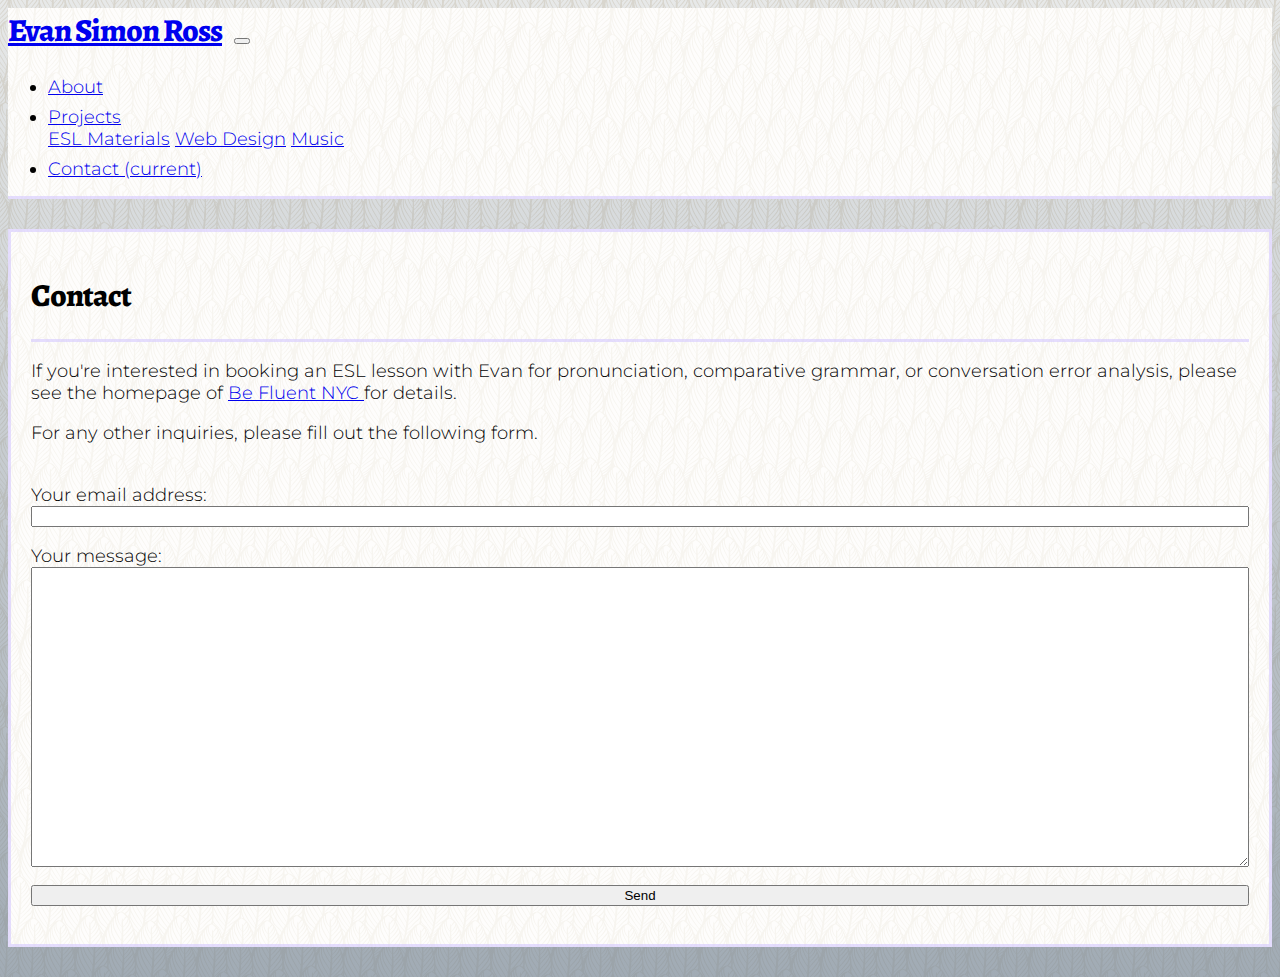
==== contact.html @ 31112e83 "Added referrer meta tag for form submit functionality." ====
<!DOCTYPE = html>
<html lang="en-us">

<head>
    <meta charset="UTF-8">
    <meta name="viewport" content="width=device-width, initial-scale=1">
    <meta name="referrer" content="origin">
    <title>Evan Simon Ross's Page</title>
    <link rel="stylesheet" href="https://stackpath.bootstrapcdn.com/bootstrap/4.1.1/css/bootstrap.min.css" integrity="sha384-WskhaSGFgHYWDcbwN70/dfYBj47jz9qbsMId/iRN3ewGhXQFZCSftd1LZCfmhktB"
        crossorigin="anonymous">
    <script src="https://code.jquery.com/jquery-3.3.1.slim.min.js" integrity="sha384-q8i/X+965DzO0rT7abK41JStQIAqVgRVzpbzo5smXKp4YfRvH+8abtTE1Pi6jizo"
        crossorigin="anonymous"></script>
    <script src="https://cdnjs.cloudflare.com/ajax/libs/popper.js/1.14.3/umd/popper.min.js" integrity="sha384-ZMP7rVo3mIykV+2+9J3UJ46jBk0WLaUAdn689aCwoqbBJiSnjAK/l8WvCWPIPm49"
        crossorigin="anonymous"></script>
    <script src="https://stackpath.bootstrapcdn.com/bootstrap/4.1.1/js/bootstrap.min.js" integrity="sha384-smHYKdLADwkXOn1EmN1qk/HfnUcbVRZyYmZ4qpPea6sjB/pTJ0euyQp0Mk8ck+5T"
        crossorigin="anonymous"></script>
    <link href="https://fonts.googleapis.com/css?family=Montserrat:300,600,800" rel="stylesheet">
    <link href="https://fonts.googleapis.com/css?family=Alegreya:300,600,800" rel="stylesheet">
    <link rel="stylesheet" type="text/css" href="assets/css/style.css">
</head>

<body>
    <nav class="navbar navbar-expand-lg navbar-light bg-light">
        <a class="navbar-brand" href="#">Evan Simon Ross</a>
        <button class="navbar-toggler" type="button" data-toggle="collapse" data-target="#navbarNavDropdown" aria-controls="navbarNavDropdown"
            aria-expanded="false" aria-label="Toggle navigation">
            <span class="navbar-toggler-icon"></span>
        </button>
        <div class="collapse navbar-collapse" id="navbarNavDropdown">
            <ul class="navbar-nav">
                <li class="nav-item active">
                    <a class="nav-link" href="index.html">About</a>
                </li>
                <li class="nav-item dropdown">
                    <a class="nav-link dropdown-toggle" href="#" id="navbarDropdownMenuLink" data-toggle="dropdown" aria-haspopup="true" aria-expanded="false">
                        Projects
                    </a>
                    <div class="dropdown-menu" aria-labelledby="navbarDropdownMenuLink">
                        <a class="dropdown-item" href="projects/esl_materials.html">ESL Materials</a>
                        <a class="dropdown-item" href="projects/web_development.html">Web Design</a>
                        <a class="dropdown-item" href="#">Music</a>
                    </div>
                </li>
                <li class="nav-item">
                    <a class="nav-link" href="#">Contact
                        <span class="sr-only">(current)</span>
                    </a>
                </li>
            </ul>
        </div>
    </nav>
    <div class="container-fluid">
        <div class="row">
            <div class="col-sm-1 col-md-2 col-lg-3">

            </div>
            <div class="col-sm-10 col-md-8 col-lg-6 contents">
                <h1>Contact</h1>
                <hr>
                <p>
                    If you're interested in booking an ESL lesson with Evan for pronunciation, comparative grammar, or conversation error analysis,
                    please see the homepage of
                    <a href="http://www.befluentnyc.com">
                        <u>Be Fluent NYC</u>
                    </a> for details.
                </p>
                <p>For any other inquiries, please fill out the following form.
                    <br><br>
                    <div class="row">
                        <div class="col-3"> </div>
                        <div class="col-6">
                            <form method="POST" action="http://formspree.io/evan.simon.ross@gmail.com">
                                <p>Your email address:
                                <input type="email" name="_replyto"> </p>
                                <p>Your message:
                                <textarea name="body"></textarea></p>
                                <p>
                                <input type="submit" value="Send"></p>
                            </form>
                        </div>
                        <div class="col-3"></div>
                    </div>

            </div>
            <div class="col-sm-1 col-md-2 col-lg-3">

            </div>
        </div>
    </div>
</body>

</html>
---- assets/css/style.css ----
body{
    background: 
    linear-gradient(
        rgba(112, 128, 144, 0.15),
        rgba(112, 128, 144, 0.65)
    ),

    /* Background image from https://www.toptal.com/designers/subtlepatterns/ */
    url(../images/upfeathers.png);
}

.navbar{
    background: 
    linear-gradient(
        rgba(255, 255, 255, 0.6),
        rgba(255, 255, 255, 0.6)
    ),
    url(../images/upfeathers.png);
    border-bottom: solid 3px #d3c8ff99;
}

.navbar-brand{
    font-family: 'Alegreya', serif;
    font-weight: 800;
    letter-spacing: -1px;
    font-size: 32px;
    padding-right: 8px;
}

.nav-item{
    font-family: 'Montserrat', sans-serif;
    font-weight: 300;
    font-size: 18px;
    padding-top: 8px;
}

.contents{
    margin-top: 30px;
    margin-bottom: 30px;
    padding: 20px;
    background: 
    linear-gradient(
        rgba(255, 255, 255, 0.6),
        rgba(255, 255, 255, 0.6)
    ),
    url(../images/upfeathers.png);
    border: solid 3px #d3c8ff99;
    font-family: 'Montserrat', sans-serif;
    font-weight: 300;
    font-size: 18px;
}

h1{
    font-family: 'Alegreya', serif;
    font-weight: 800;
    letter-spacing: -1px;
    font-size: 32px;
    padding-right: 8px;
}

h2{
    margin-top: 5px;
}

hr {
    border: 0;
    height: 0;
    border-bottom: solid 3px #d3c8ff99;
}

textarea{
    width: 100%;
    height: 300px;
}

input{
    width: 100%;
}

.pic{
    float:left;
    margin-right: 10px;
}

.portfolio-img{
    width: 100%;
}

.portfolio-img-col{
    padding-left:0px;
    padding-bottom: 65px;
}

.portfolio-text-col{
    padding-bottom: 65px;
}

.portfolio-item{
    margin: auto;
    border: solid 3px #d3c8ff99;
}

.btn{
    position: absolute;
    bottom: 15px;
    width: 50%;
}

.right-btn{
    right:15px;
}


.btn-info {
    color: #000;
    background-color: #d3c8ff99;
    border-color: #bfaeff99;
  }
  .btn-info:focus,
  .btn-info.focus {
    color: #ffffff;
    background-color: #aa95ffcc;
    border-color: #592fffcc;
  }
  .btn-info:hover {
    color: #ffffff;
    background-color: #aa95ffcc;
    border-color: #8e71ffcc;
  }
  .btn-info:active,
  .btn-info.active,
  .open > .dropdown-toggle.btn-info {
    color: #ffffff;
    background-color: #aa95ffcc;
    border-color: #8e71ffcc;
  }
  .btn-info:active:hover,
  .btn-info.active:hover,
  .open > .dropdown-toggle.btn-info:hover,
  .btn-info:active:focus,
  .btn-info.active:focus,
  .open > .dropdown-toggle.btn-info:focus,
  .btn-info:active.focus,
  .btn-info.active.focus,
  .open > .dropdown-toggle.btn-info.focus {
    color: #ffffff;
    background-color: #8e71ffcc;
    border-color: #592fffcc;
  }
  .btn-info:active,
  .btn-info.active,
  .open > .dropdown-toggle.btn-info {
    background-image: none;
  }
  .btn-info.disabled:hover,
  .btn-info[disabled]:hover,
  fieldset[disabled] .btn-info:hover,
  .btn-info.disabled:focus,
  .btn-info[disabled]:focus,
  fieldset[disabled] .btn-info:focus,
  .btn-info.disabled.focus,
  .btn-info[disabled].focus,
  fieldset[disabled] .btn-info.focus {
    background-color: #d3c8ff66;
    border-color: #bfaeff66;
  }
  .btn-info .badge {
    color: #d3c8ff99;
    background-color: #ffffff;
  }
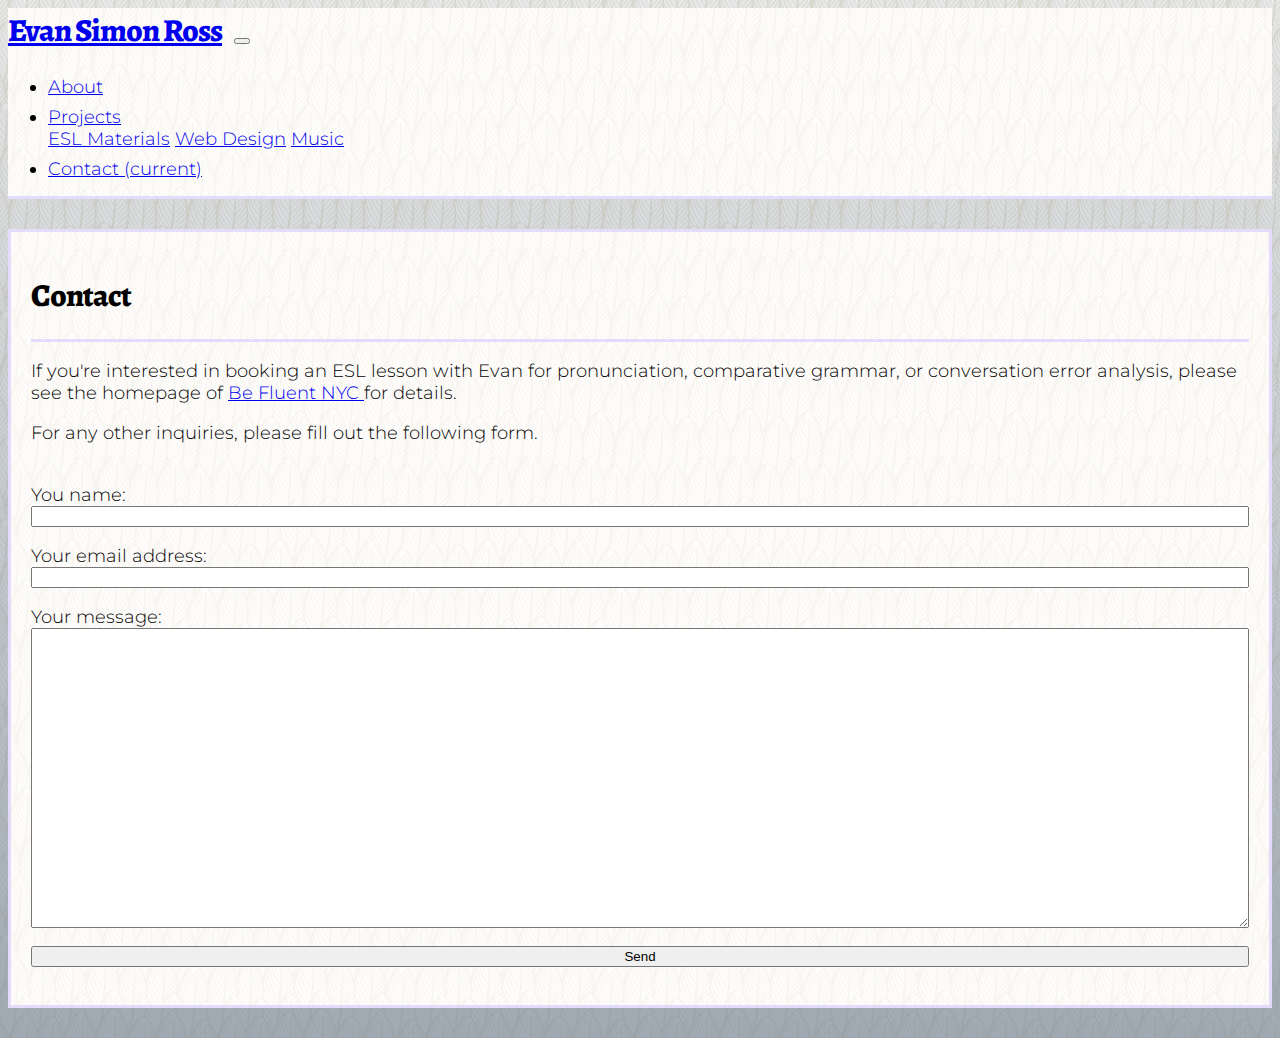
==== commit 573a63f7: "Added name field to form." ====
--- a/contact.html
+++ b/contact.html
@@ -67,18 +67,21 @@
                 <p>For any other inquiries, please fill out the following form.
                     <br><br>
                     <div class="row">
-                        <div class="col-3"> </div>
-                        <div class="col-6">
+                        <div class="col-2"> </div>
+                        <div class="col-8">
                             <form method="POST" action="http://formspree.io/evan.simon.ross@gmail.com">
+                                <p>You name:
+                                <input type="text" name="name"></p>
+                                </p>
                                 <p>Your email address:
-                                <input type="email" name="_replyto"> </p>
+                                <input type="email" name="_replyto"></p>
                                 <p>Your message:
-                                <textarea name="body"></textarea></p>
+                                <textarea name="message"></textarea></p>
                                 <p>
                                 <input type="submit" value="Send"></p>
                             </form>
                         </div>
-                        <div class="col-3"></div>
+                        <div class="col-2"></div>
                     </div>
 
             </div>
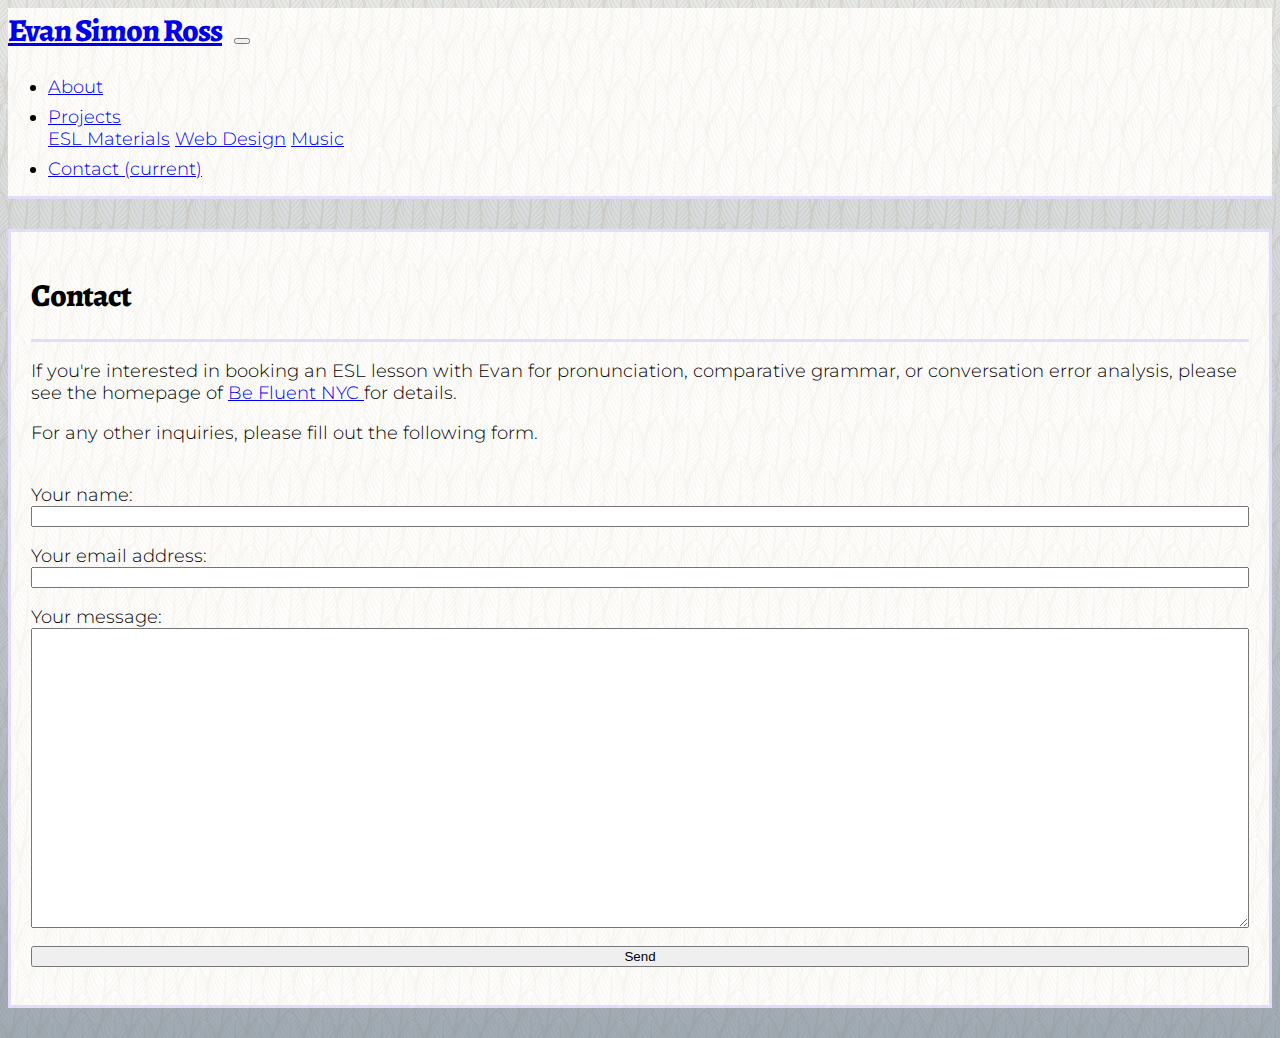
==== commit 42f205b4: "Corrected typo." ====
--- a/contact.html
+++ b/contact.html
@@ -70,7 +70,7 @@
                         <div class="col-2"> </div>
                         <div class="col-8">
                             <form method="POST" action="http://formspree.io/evan.simon.ross@gmail.com">
-                                <p>You name:
+                                <p>Your name:
                                 <input type="text" name="name"></p>
                                 </p>
                                 <p>Your email address:
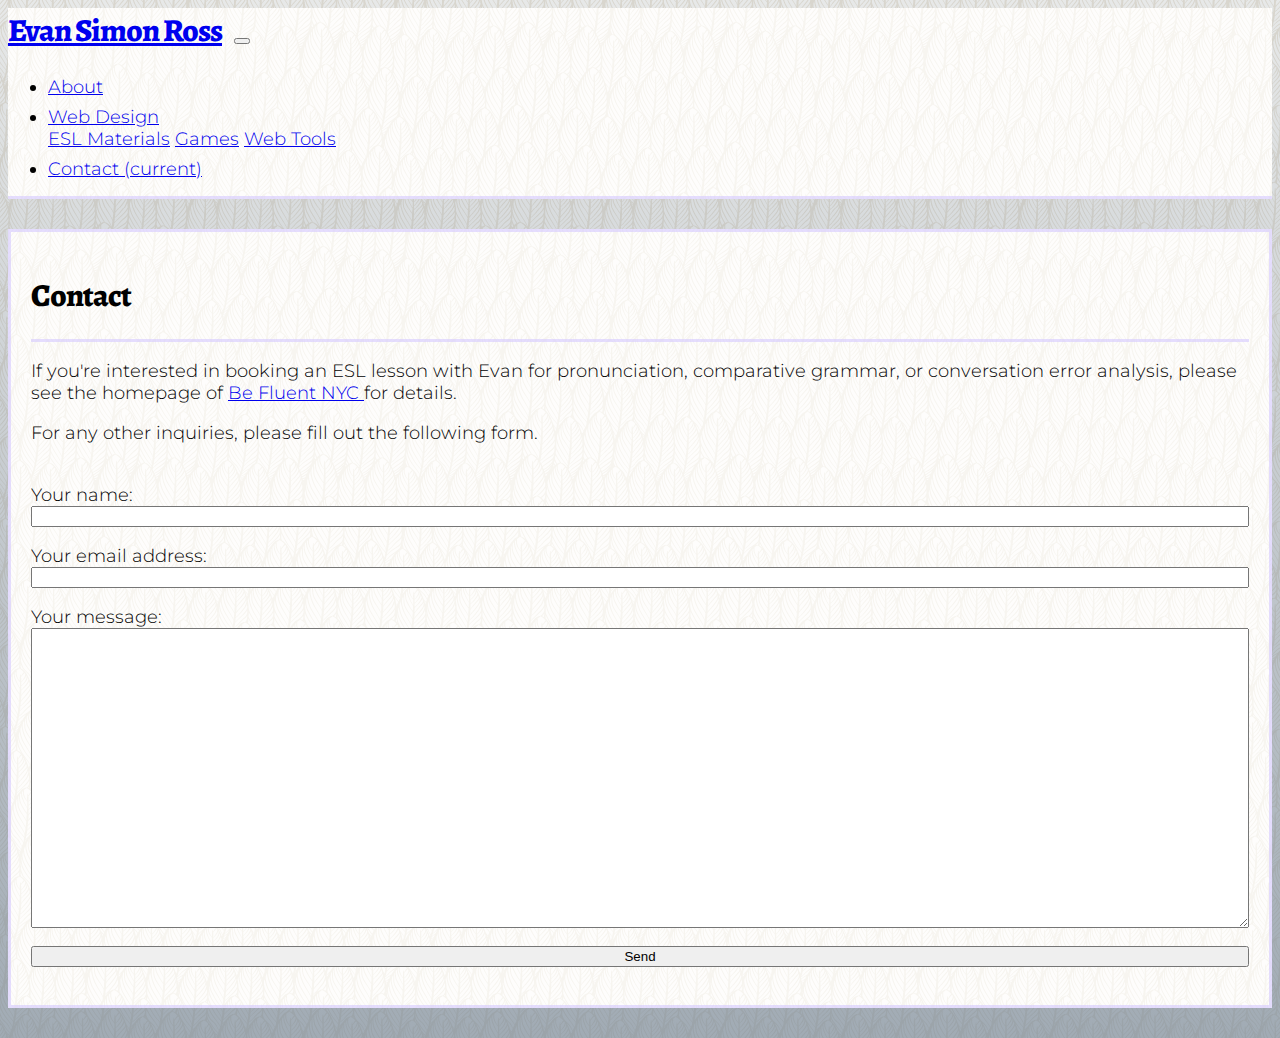
==== commit a5d785cf: "Adjusted pages" ====
--- a/contact.html
+++ b/contact.html
@@ -33,12 +33,12 @@
                 </li>
                 <li class="nav-item dropdown">
                     <a class="nav-link dropdown-toggle" href="#" id="navbarDropdownMenuLink" data-toggle="dropdown" aria-haspopup="true" aria-expanded="false">
-                        Projects
+                        Web Design
                     </a>
                     <div class="dropdown-menu" aria-labelledby="navbarDropdownMenuLink">
                         <a class="dropdown-item" href="projects/esl_materials.html">ESL Materials</a>
-                        <a class="dropdown-item" href="projects/web_development.html">Web Design</a>
-                        <a class="dropdown-item" href="#">Music</a>
+                        <a class="dropdown-item" href="projects/games.html">Games</a>
+                        <a class="dropdown-item" href="projects/web_tools.html">Web Tools</a>
                     </div>
                 </li>
                 <li class="nav-item">
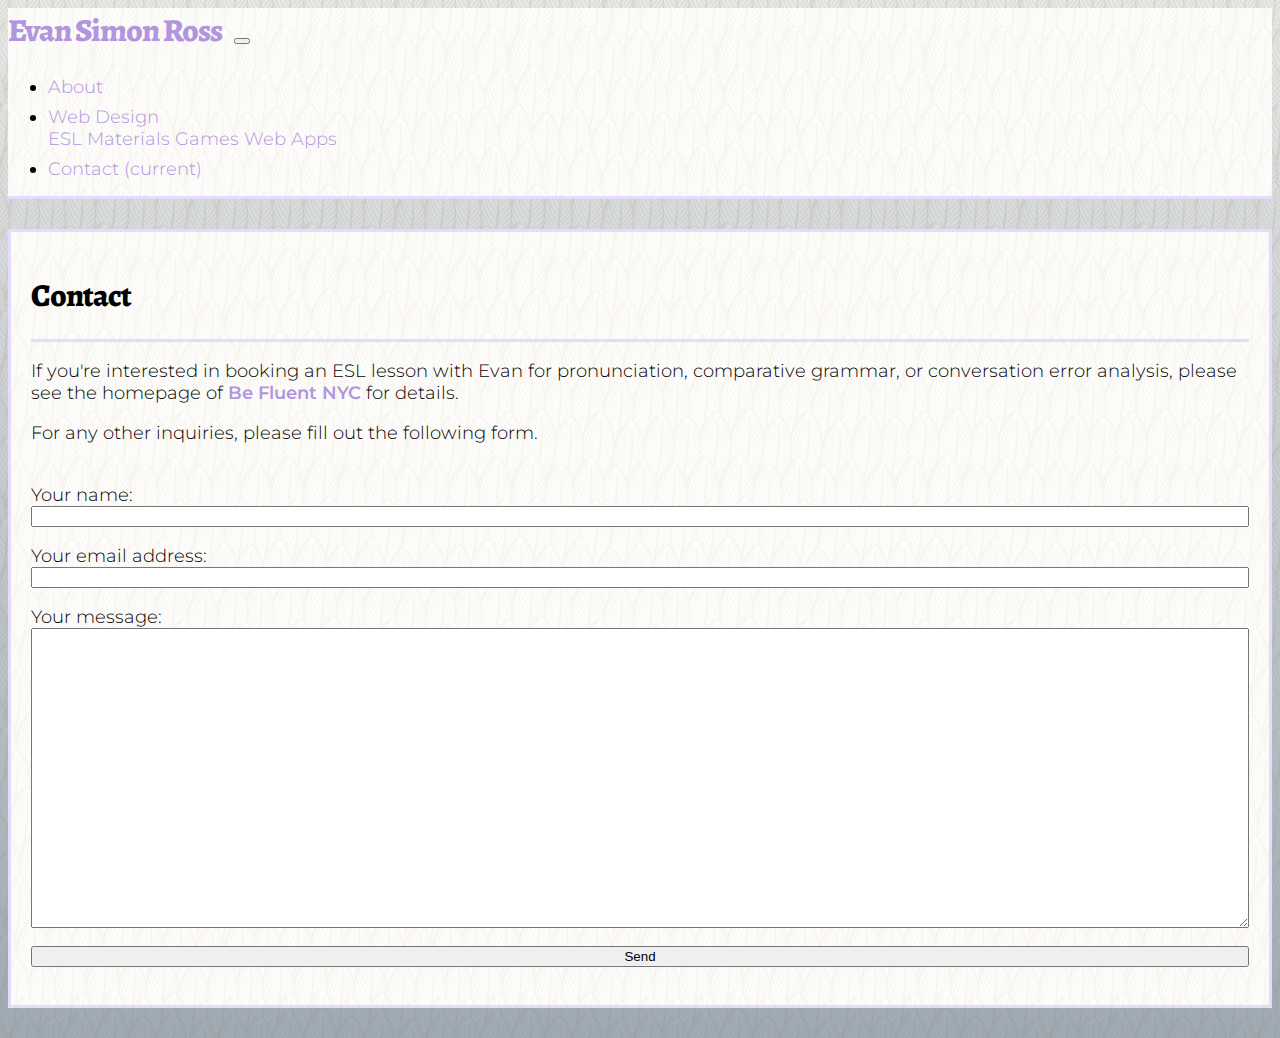
==== commit 1826073b: "Changes to other files." ====
--- a/contact.html
+++ b/contact.html
@@ -14,14 +14,14 @@
         crossorigin="anonymous"></script>
     <script src="https://stackpath.bootstrapcdn.com/bootstrap/4.1.1/js/bootstrap.min.js" integrity="sha384-smHYKdLADwkXOn1EmN1qk/HfnUcbVRZyYmZ4qpPea6sjB/pTJ0euyQp0Mk8ck+5T"
         crossorigin="anonymous"></script>
-    <link href="https://fonts.googleapis.com/css?family=Montserrat:300,600,800" rel="stylesheet">
-    <link href="https://fonts.googleapis.com/css?family=Alegreya:300,600,800" rel="stylesheet">
+    <link href="https://fonts.googleapis.com/css?family=Montserrat:300,400,600" rel="stylesheet">
+    <link href="https://fonts.googleapis.com/css?family=Alegreya:300,500,800" rel="stylesheet">
     <link rel="stylesheet" type="text/css" href="assets/css/style.css">
 </head>
 
 <body>
     <nav class="navbar navbar-expand-lg navbar-light bg-light">
-        <a class="navbar-brand" href="#">Evan Simon Ross</a>
+        <a class="navbar-brand" href="index.html">Evan Simon Ross</a>
         <button class="navbar-toggler" type="button" data-toggle="collapse" data-target="#navbarNavDropdown" aria-controls="navbarNavDropdown"
             aria-expanded="false" aria-label="Toggle navigation">
             <span class="navbar-toggler-icon"></span>
@@ -38,7 +38,7 @@
                     <div class="dropdown-menu" aria-labelledby="navbarDropdownMenuLink">
                         <a class="dropdown-item" href="projects/esl_materials.html">ESL Materials</a>
                         <a class="dropdown-item" href="projects/games.html">Games</a>
-                        <a class="dropdown-item" href="projects/web_tools.html">Web Tools</a>
+                        <a class="dropdown-item" href="projects/web_apps.html">Web Apps</a>
                     </div>
                 </li>
                 <li class="nav-item">
@@ -61,7 +61,7 @@
                     If you're interested in booking an ESL lesson with Evan for pronunciation, comparative grammar, or conversation error analysis,
                     please see the homepage of
                     <a href="http://www.befluentnyc.com">
-                        <u>Be Fluent NYC</u>
+                        <b>Be Fluent NYC</b>
                     </a> for details.
                 </p>
                 <p>For any other inquiries, please fill out the following form.
--- a/assets/css/style.css
+++ b/assets/css/style.css
@@ -58,8 +58,23 @@
     padding-right: 8px;
 }
 
+a{
+    color: #b195dd;
+    text-decoration: none;
+}
+
+a:hover{
+    color: #d3c8ff;
+    text-decoration: none;
+}
+
+b{
+    font-weight: 600;
+}
+
 h2{
     margin-top: 5px;
+    font-weight: 400;
 }
 
 hr {
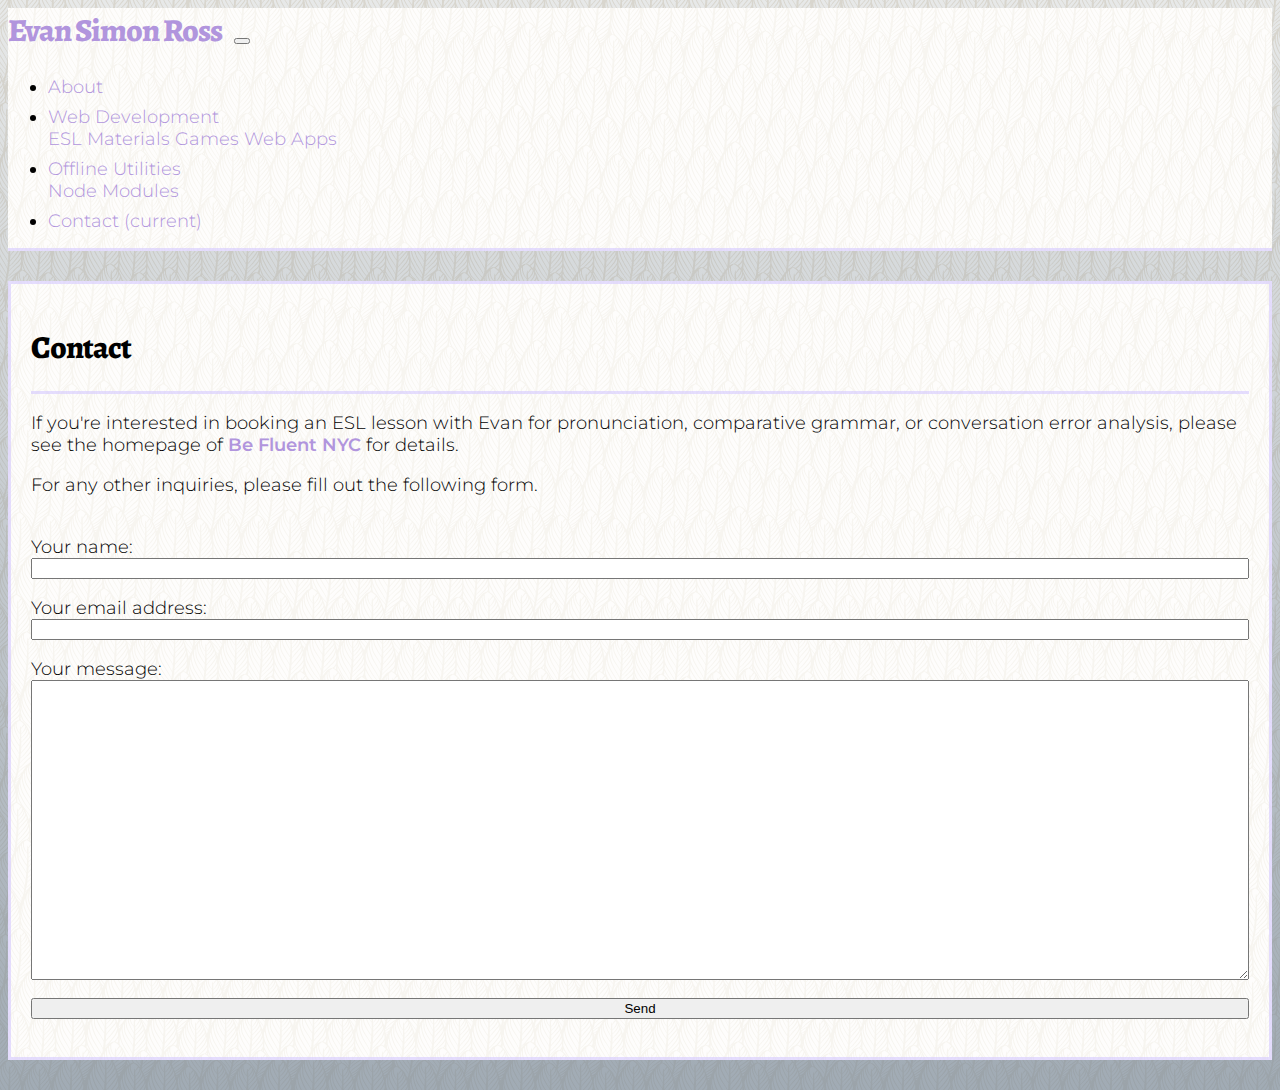
==== commit deeca745: "Added node modules page" ====
--- a/contact.html
+++ b/contact.html
@@ -28,12 +28,12 @@
         </button>
         <div class="collapse navbar-collapse" id="navbarNavDropdown">
             <ul class="navbar-nav">
-                <li class="nav-item active">
+                <li class="nav-item">
                     <a class="nav-link" href="index.html">About</a>
                 </li>
                 <li class="nav-item dropdown">
                     <a class="nav-link dropdown-toggle" href="#" id="navbarDropdownMenuLink" data-toggle="dropdown" aria-haspopup="true" aria-expanded="false">
-                        Web Design
+                        Web Development
                     </a>
                     <div class="dropdown-menu" aria-labelledby="navbarDropdownMenuLink">
                         <a class="dropdown-item" href="projects/esl_materials.html">ESL Materials</a>
@@ -41,7 +41,15 @@
                         <a class="dropdown-item" href="projects/web_apps.html">Web Apps</a>
                     </div>
                 </li>
-                <li class="nav-item">
+                <li class="nav-item dropdown">
+                    <a class="nav-link dropdown-toggle" href="#" id="navbarDropdownMenuLink" data-toggle="dropdown" aria-haspopup="true" aria-expanded="false">
+                        Offline Utilities
+                    </a>
+                    <div class="dropdown-menu" aria-labelledby="navbarDropdownMenuLink">
+                        <a class="dropdown-item" href="projects/node_modules.html">Node Modules</a>
+                    </div>
+                </li>
+                <li class="nav-item active">
                     <a class="nav-link" href="#">Contact
                         <span class="sr-only">(current)</span>
                     </a>
--- a/assets/css/style.css
+++ b/assets/css/style.css
@@ -97,6 +97,13 @@
     margin-right: 10px;
 }
 
+#canvas{
+    display: block;
+    margin-left: auto;
+    margin-right: auto;
+    margin-top: 25px;
+}
+
 .portfolio-img{
     width: 100%;
 }
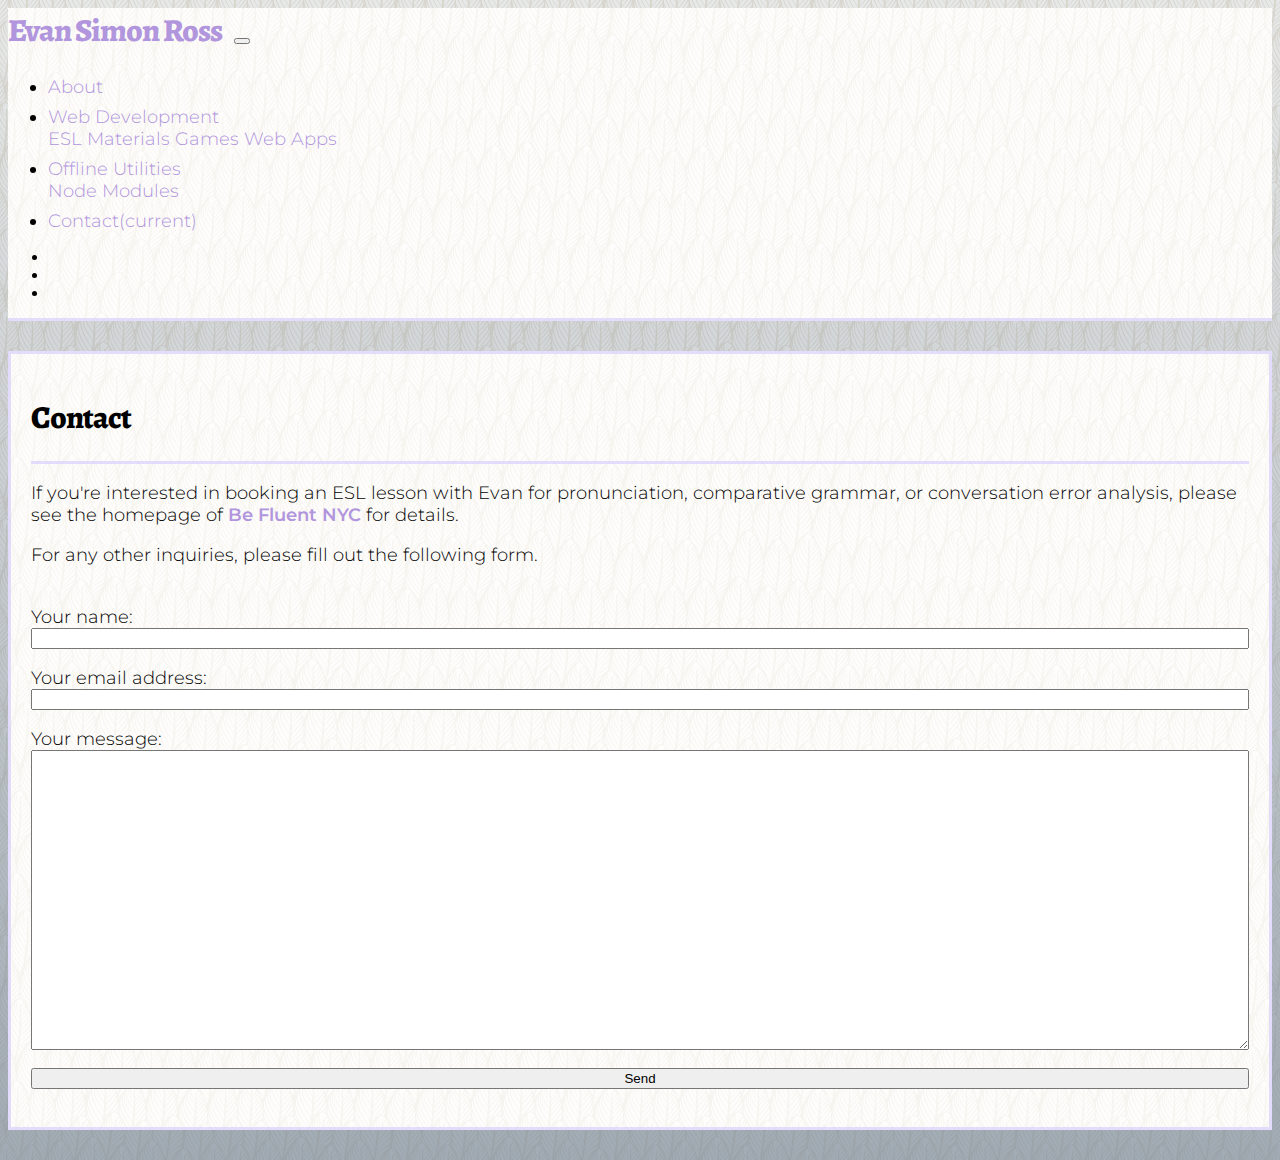
==== commit 2629137a: "Added a javascript function to set up the navbar to avoid needing to edit multiple separate pages wi" ====
--- a/contact.html
+++ b/contact.html
@@ -8,55 +8,14 @@
     <title>Evan Simon Ross's Page</title>
     <link rel="stylesheet" href="https://stackpath.bootstrapcdn.com/bootstrap/4.1.1/css/bootstrap.min.css" integrity="sha384-WskhaSGFgHYWDcbwN70/dfYBj47jz9qbsMId/iRN3ewGhXQFZCSftd1LZCfmhktB"
         crossorigin="anonymous">
-    <script src="https://code.jquery.com/jquery-3.3.1.slim.min.js" integrity="sha384-q8i/X+965DzO0rT7abK41JStQIAqVgRVzpbzo5smXKp4YfRvH+8abtTE1Pi6jizo"
-        crossorigin="anonymous"></script>
-    <script src="https://cdnjs.cloudflare.com/ajax/libs/popper.js/1.14.3/umd/popper.min.js" integrity="sha384-ZMP7rVo3mIykV+2+9J3UJ46jBk0WLaUAdn689aCwoqbBJiSnjAK/l8WvCWPIPm49"
-        crossorigin="anonymous"></script>
-    <script src="https://stackpath.bootstrapcdn.com/bootstrap/4.1.1/js/bootstrap.min.js" integrity="sha384-smHYKdLADwkXOn1EmN1qk/HfnUcbVRZyYmZ4qpPea6sjB/pTJ0euyQp0Mk8ck+5T"
-        crossorigin="anonymous"></script>
     <link href="https://fonts.googleapis.com/css?family=Montserrat:300,400,600" rel="stylesheet">
     <link href="https://fonts.googleapis.com/css?family=Alegreya:300,500,800" rel="stylesheet">
+    <link rel="stylesheet" href="https://use.fontawesome.com/releases/v5.2.0/css/all.css" integrity="sha384-hWVjflwFxL6sNzntih27bfxkr27PmbbK/iSvJ+a4+0owXq79v+lsFkW54bOGbiDQ"
+    crossorigin="anonymous">
     <link rel="stylesheet" type="text/css" href="assets/css/style.css">
 </head>
 
 <body>
-    <nav class="navbar navbar-expand-lg navbar-light bg-light">
-        <a class="navbar-brand" href="index.html">Evan Simon Ross</a>
-        <button class="navbar-toggler" type="button" data-toggle="collapse" data-target="#navbarNavDropdown" aria-controls="navbarNavDropdown"
-            aria-expanded="false" aria-label="Toggle navigation">
-            <span class="navbar-toggler-icon"></span>
-        </button>
-        <div class="collapse navbar-collapse" id="navbarNavDropdown">
-            <ul class="navbar-nav">
-                <li class="nav-item">
-                    <a class="nav-link" href="index.html">About</a>
-                </li>
-                <li class="nav-item dropdown">
-                    <a class="nav-link dropdown-toggle" href="#" id="navbarDropdownMenuLink" data-toggle="dropdown" aria-haspopup="true" aria-expanded="false">
-                        Web Development
-                    </a>
-                    <div class="dropdown-menu" aria-labelledby="navbarDropdownMenuLink">
-                        <a class="dropdown-item" href="projects/esl_materials.html">ESL Materials</a>
-                        <a class="dropdown-item" href="projects/games.html">Games</a>
-                        <a class="dropdown-item" href="projects/web_apps.html">Web Apps</a>
-                    </div>
-                </li>
-                <li class="nav-item dropdown">
-                    <a class="nav-link dropdown-toggle" href="#" id="navbarDropdownMenuLink" data-toggle="dropdown" aria-haspopup="true" aria-expanded="false">
-                        Offline Utilities
-                    </a>
-                    <div class="dropdown-menu" aria-labelledby="navbarDropdownMenuLink">
-                        <a class="dropdown-item" href="projects/node_modules.html">Node Modules</a>
-                    </div>
-                </li>
-                <li class="nav-item active">
-                    <a class="nav-link" href="#">Contact
-                        <span class="sr-only">(current)</span>
-                    </a>
-                </li>
-            </ul>
-        </div>
-    </nav>
     <div class="container-fluid">
         <div class="row">
             <div class="col-sm-1 col-md-2 col-lg-3">
@@ -98,6 +57,13 @@
             </div>
         </div>
     </div>
+    <script src="https://code.jquery.com/jquery-3.3.1.min.js" integrity="sha256-FgpCb/KJQlLNfOu91ta32o/NMZxltwRo8QtmkMRdAu8="
+        crossorigin="anonymous"></script>
+    <script src="https://cdnjs.cloudflare.com/ajax/libs/popper.js/1.14.3/umd/popper.min.js" integrity="sha384-ZMP7rVo3mIykV+2+9J3UJ46jBk0WLaUAdn689aCwoqbBJiSnjAK/l8WvCWPIPm49"
+        crossorigin="anonymous"></script>
+    <script src="https://stackpath.bootstrapcdn.com/bootstrap/4.1.1/js/bootstrap.min.js" integrity="sha384-smHYKdLADwkXOn1EmN1qk/HfnUcbVRZyYmZ4qpPea6sjB/pTJ0euyQp0Mk8ck+5T"
+        crossorigin="anonymous"></script>
+    <script src="assets/javascript/navHandler.js"></script>
 </body>
 
 </html>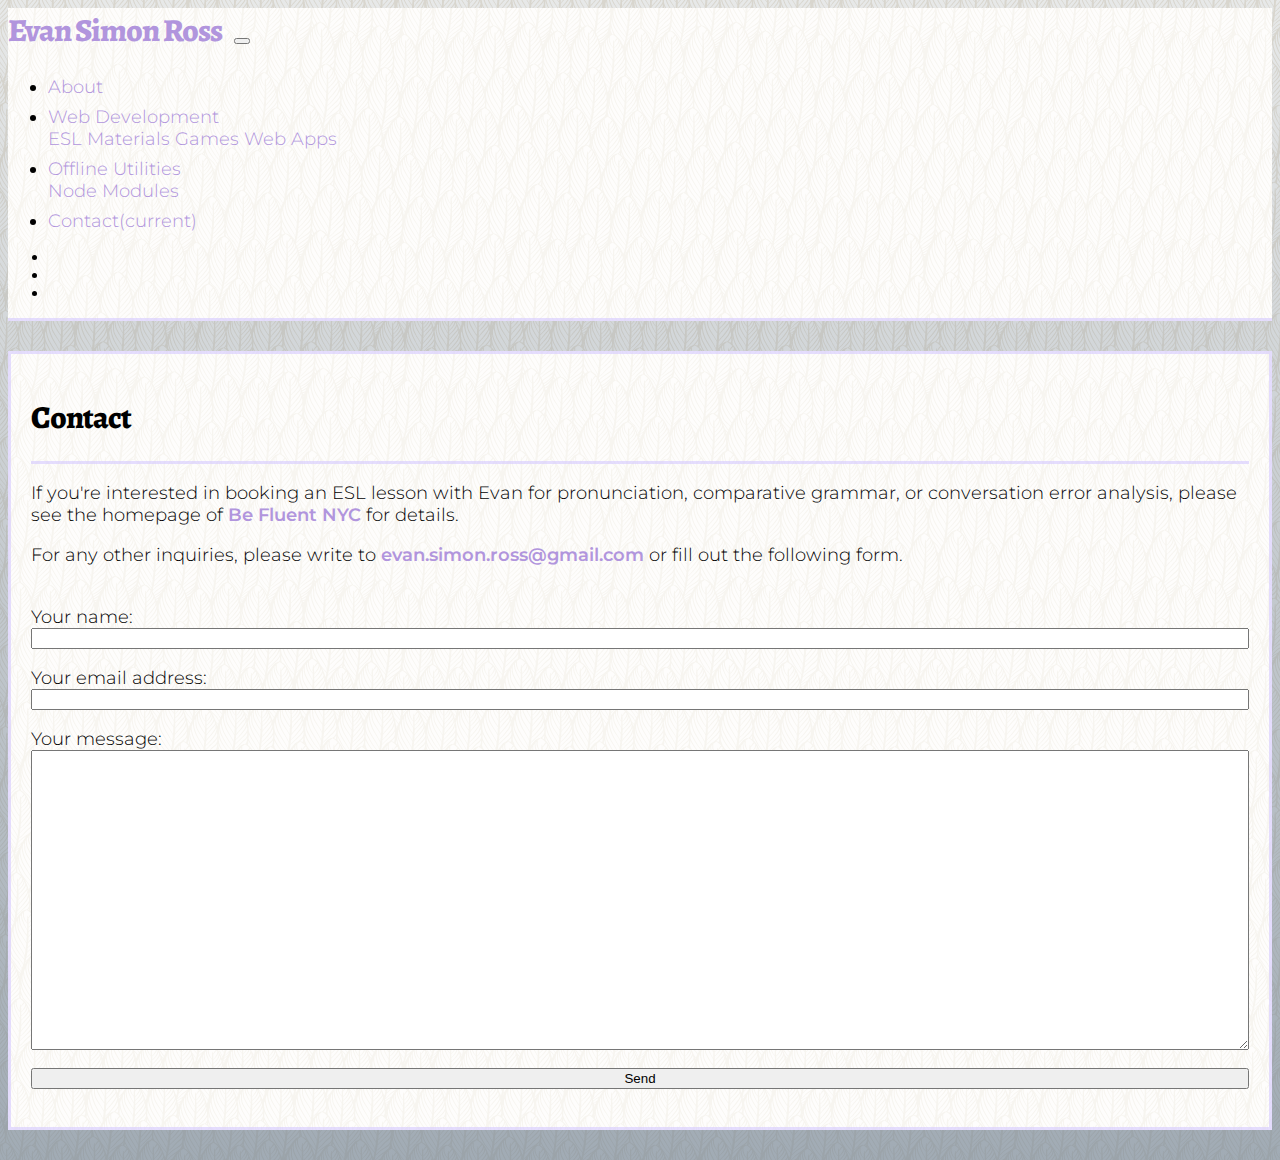
==== commit 1ad3f48e: "Added email address directly to contact page" ====
--- a/contact.html
+++ b/contact.html
@@ -31,7 +31,7 @@
                         <b>Be Fluent NYC</b>
                     </a> for details.
                 </p>
-                <p>For any other inquiries, please fill out the following form.
+                <p>For any other inquiries, please write to <a href="mailto:evan.simon.ross@gmail.com"><b>evan.simon.ross@gmail.com</b></a> or fill out the following form.
                     <br><br>
                     <div class="row">
                         <div class="col-2"> </div>
